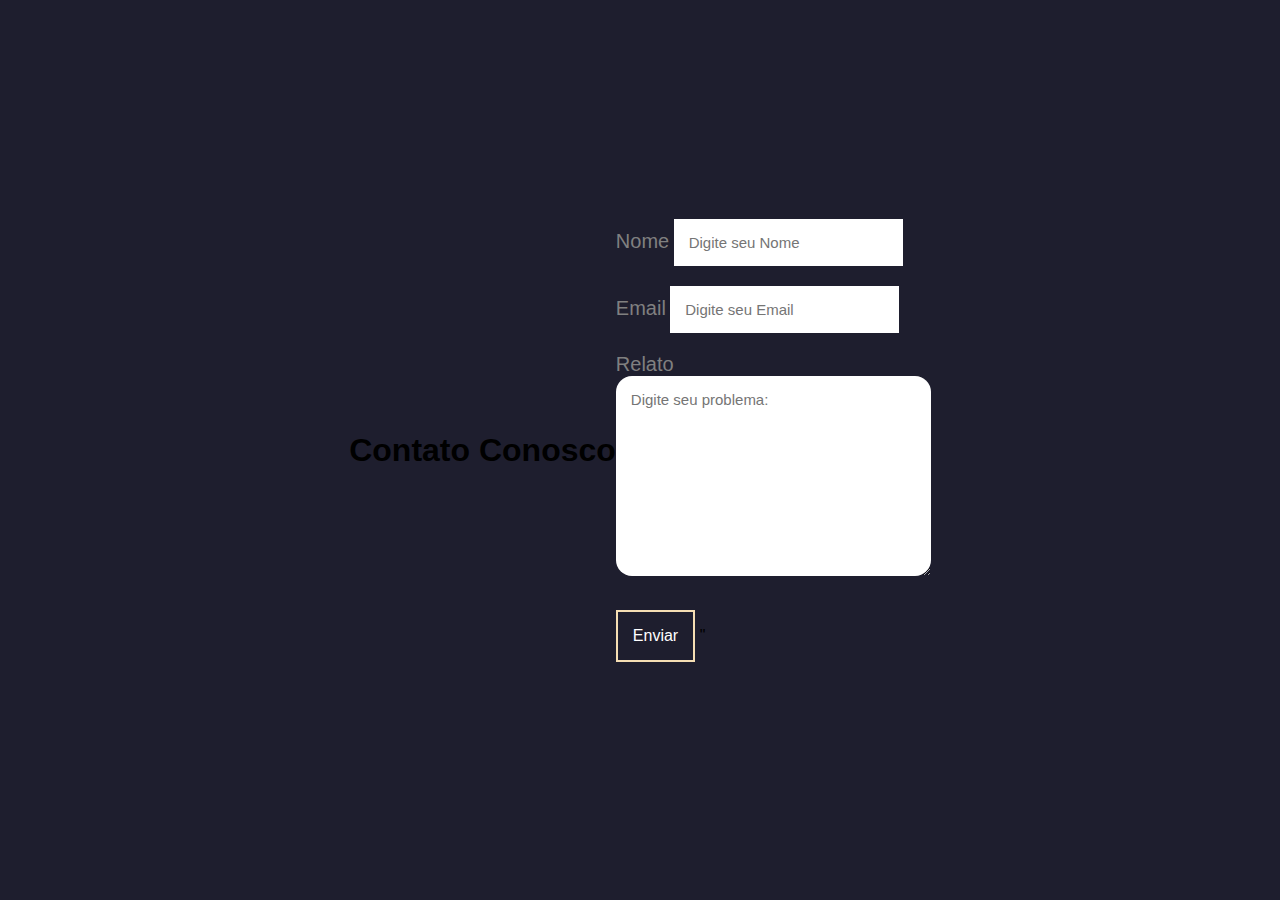
==== index.html @ 2fd521a6 "Rename sla.html to index.html" ====
<!DOCTYPE html>
<html lang="en">
<head>
    <meta charset="UTF-8">
    <meta name="viewport" content="width=device-width, initial-scale=1.0">
    <link rel="stylesheet" href="style.css">
    <title>Relatório</title>
</head>
<body>
    <div class="center-box">
        <div class="barra-superior">
           
        </div>
    <h1>Contato Conosco</h1>
    <form action="https://api.staticforms.xyz/submit" method="post">
        
        <label for="Nome">Nome</label>
        <input type="text" nome="name" placeholder="Digite seu Nome"><br>
        <label>Email</label>
        <input type="email" nome="email" placeholder="Digite seu Email"><br>
        <label>Relato</label><br>
        <textarea name="message" id="" cols="30" rows="10" placeholder="Digite seu problema:"></textarea><br>
        <button type="submit">Enviar</button>
        <input type="hidden" name="accessKey" value="a8060fdb-872d-4c27-9a4b-aa02874bc8d7">"
        <input type="hidden" name="redirectTo" value="C:\Users\gusta\OneDrive\Área de Trabalho\Nova pasta\sla.html">
        <div>
    </form>
</body>
</html>
---- style.css ----
* {
    margin: 0;
    padding: 0;
    box-sizing: border-box;
    font-family: sans-serif;
}

body {
    display: flex;
    align-items: center;
    justify-content: center;
    min-height: 100vh;
    background-color: rgb(30, 30, 46);
}

.center-box {
    display: flex;
    align-items: center;
    justify-content: center;
    height: 100vh;
    width: 100%;
}

section {
    display: flex;
    align-items: center;
    justify-content: center;
    flex-direction: column;
    padding: 10px 45px;
    background: rgb(59, 44, 73);
    width: 500px;
}

section h2 {
    color: whitesmoke;
    font-size: 2.5rem;
    margin: 2rem;
}

section form {
    display: flex;
    flex-direction: column;
    width: 100%;
}

form label {
    color: gray;
    font-size: 20px;
    margin-bottom: 6px;
}

form input,
form textarea {
    padding: 15px;
    outline: none;
    border: 0;
    margin-bottom: 20px;
    font-size: 15px;
    transition: all 0.5s;
}

form input:focus,
form textarea:focus {
    border-radius: 18px;
}

form textarea {
    margin-bottom: 30px;
    border-radius: 16px;
}

form button {
    padding: 15px;
    cursor: pointer;
    font-size: 16px;
    background: transparent;
    border: 2px solid wheat;
    color: white;
    transition: all 1s;
    margin-bottom: 20px;
}

form button:hover {
    background-color: white;
    color: black;
    border-radius: 16px;
}
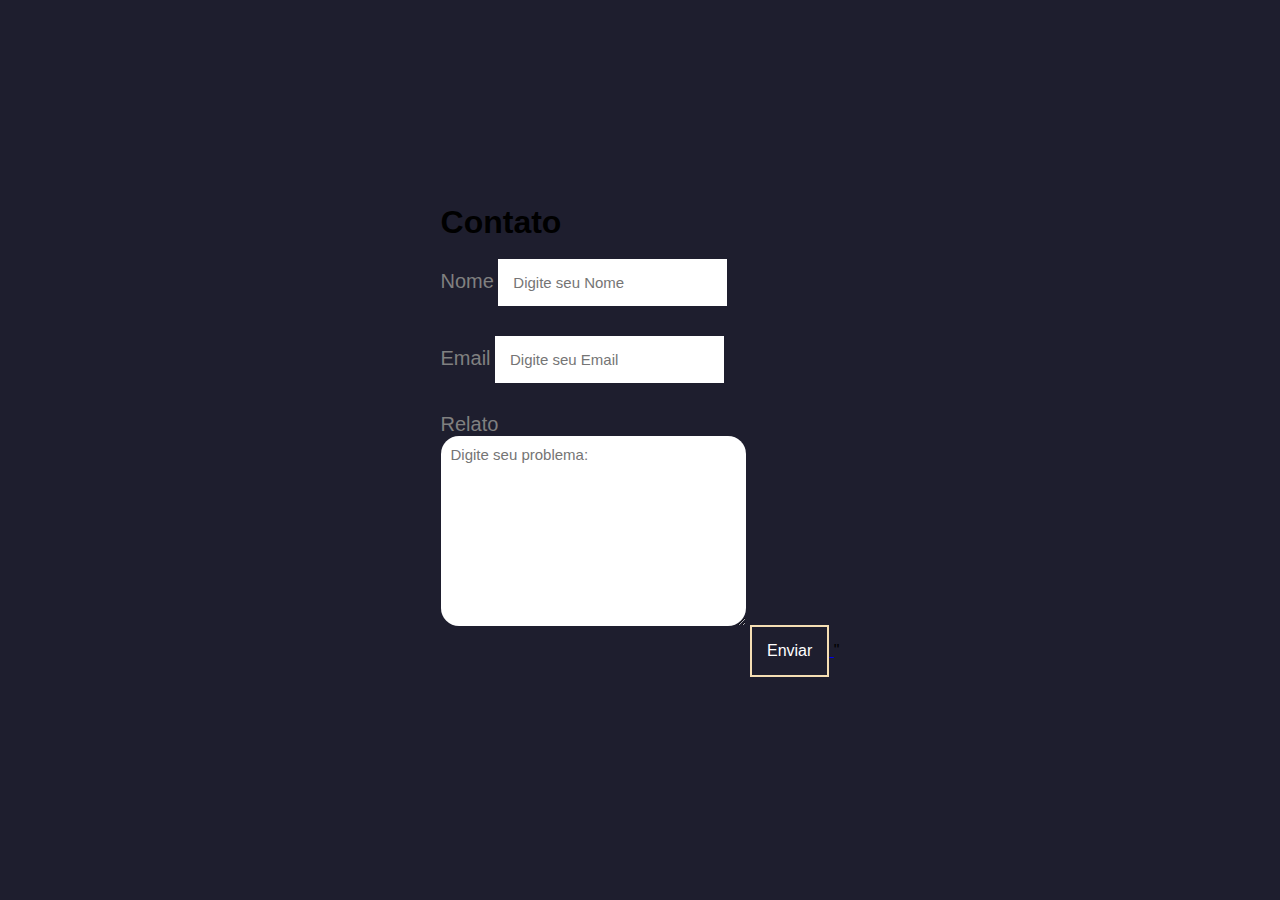
==== commit 17a99961: "Update index.html" ====
--- a/index.html
+++ b/index.html
@@ -1,3 +1,4 @@
+
 <!DOCTYPE html>
 <html lang="en">
 <head>
@@ -7,23 +8,21 @@
     <title>Relatório</title>
 </head>
 <body>
-    <div class="center-box">
-        <div class="barra-superior">
-           
-        </div>
-    <h1>Contato Conosco</h1>
+   
     <form action="https://api.staticforms.xyz/submit" method="post">
-        
-        <label for="Nome">Nome</label>
+        <h1>Contato</h1><br>
+        <label for="">Nome</label>
+        <label for="Nome"></label>
         <input type="text" nome="name" placeholder="Digite seu Nome"><br>
         <label>Email</label>
         <input type="email" nome="email" placeholder="Digite seu Email"><br>
         <label>Relato</label><br>
-        <textarea name="message" id="" cols="30" rows="10" placeholder="Digite seu problema:"></textarea><br>
-        <button type="submit">Enviar</button>
+        <textarea name="message" id="" cols="30" rows="10" placeholder="Digite seu problema:"></textarea>
+        <a href="https://www.devmedia.com.br/html-href-referenciando-urls-externas-no-html/43513">
+            <button type="submit">Enviar</button>
+    <a href="continua.html"></a>
         <input type="hidden" name="accessKey" value="a8060fdb-872d-4c27-9a4b-aa02874bc8d7">"
         <input type="hidden" name="redirectTo" value="C:\Users\gusta\OneDrive\Área de Trabalho\Nova pasta\sla.html">
-        <div>
     </form>
 </body>
 </html>
--- a/style.css
+++ b/style.css
@@ -1,27 +1,17 @@
-* {
+*{
     margin: 0;
     padding: 0;
     box-sizing: border-box;
-    font-family: sans-serif;
+    font-family: sans-serif ;
 }
-
-body {
+body{
     display: flex;
     align-items: center;
     justify-content: center;
     min-height: 100vh;
     background-color: rgb(30, 30, 46);
 }
-
-.center-box {
-    display: flex;
-    align-items: center;
-    justify-content: center;
-    height: 100vh;
-    width: 100%;
-}
-
-section {
+section{
     display: flex;
     align-items: center;
     justify-content: center;
@@ -30,47 +20,45 @@
     background: rgb(59, 44, 73);
     width: 500px;
 }
-
-section h2 {
+section h2{
     color: whitesmoke;
-    font-size: 2.5rem;
+    font-size: 2,5rem;
     margin: 2rem;
 }
-
-section form {
+section form{
     display: flex;
     flex-direction: column;
     width: 100%;
 }
-
-form label {
+form label{
     color: gray;
     font-size: 20px;
     margin-bottom: 6px;
 }
-
-form input,
-form textarea {
+form input{
     padding: 15px;
     outline: none;
     border: 0;
-    margin-bottom: 20px;
+    margin-bottom: 30px;
     font-size: 15px;
-    transition: all 0.5s;
+    transition: all 0,5s;
 }
-
-form input:focus,
-form textarea:focus {
+form input:focus{
     border-radius: 18px;
 }
-
-form textarea {
-    margin-bottom: 30px;
-    border-radius: 16px;
+form textarea{
+    padding: 10px;
+    outline: none;
+    border: 0;
+    font-size: 15px;
+    margin-bottom:30px;
+    transform: all 0.5s;
 }
-
-form button {
-    padding: 15px;
+form textarea{
+    border-radius: 18px;
+}
+form  button{
+    padding:15px;
     cursor: pointer;
     font-size: 16px;
     background: transparent;
@@ -79,9 +67,9 @@
     transition: all 1s;
     margin-bottom: 20px;
 }
-
-form button:hover {
+form button:hover{
     background-color: white;
     color: black;
     border-radius: 16px;
+    
 }
